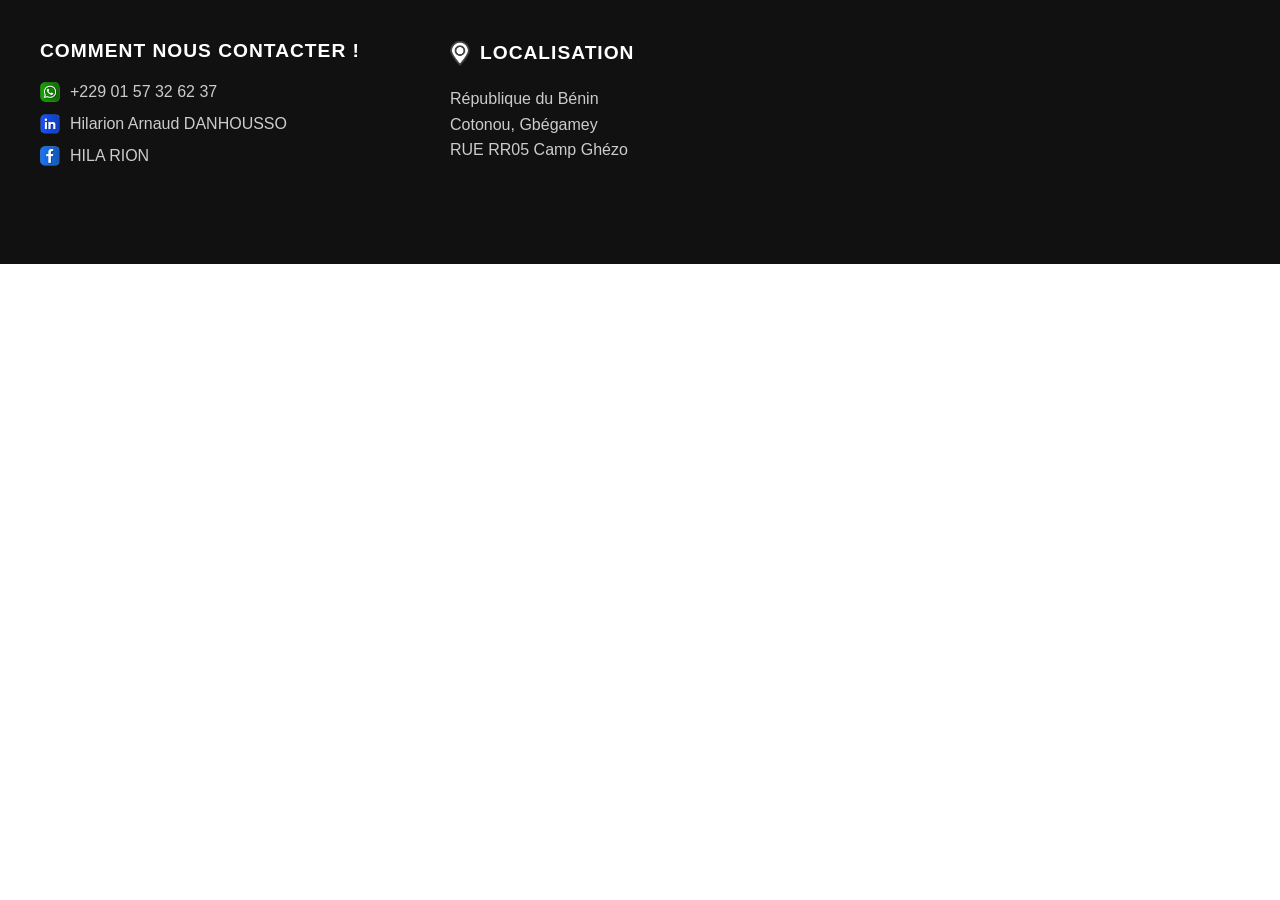
==== footer.html @ ac5c1715 "Add files via upload" ====
<!DOCTYPE html>
<html lang="fr">
<head>
    <meta charset="UTF-8">
    <meta name="viewport" content="width=device-width, initial-scale=1.0">
    <title>Document</title>
    <style>
        * {
            box-sizing: border-box;
            margin: 0;
            padding: 0;
        }

        footer {
            font-family: 'Montserrat', sans-serif;
            background-color: #111;
            color: #fff;
            width: 100%;
            padding: 40px 20px;
        }

        .footer-container {
            max-width: 1200px;
            margin: 0 auto;
            display: flex;
            flex-wrap: wrap;
            justify-content: space-between;
            gap: 30px;
        }

        .foot {
            flex: 1;
            min-width: 250px;
        }

        .foot h2 {
            font-size: 1.2rem;
            margin-bottom: 20px;
            text-transform: uppercase;
            letter-spacing: 1px;
            display: flex;
            align-items: center;
            gap: 10px;
        }

        .foot ul {
            list-style: none;
        }

        .foot li {
            display: flex;
            align-items: center;
            gap: 10px;
            margin-bottom: 12px;
            color: #ccc;
        }

        .foot p {
            color: #ccc;
            line-height: 1.6;
        }

        .links {
            width: 20px;
            height: auto;
            object-fit: contain;
        }

        .foot iframe {
            width: 100%;
            height: 180px;
            border: none;
            border-radius: 8px;
        }

        /* Adaptation pour les téléphones */
        @media (max-width: 768px) {
            .footer-container {
                flex-direction: column;
                text-align: center;
            }
            .foot h2, .foot li {
                justify-content: center;
            }
        }
    </style>
</head>
<body>

    <footer>
        <div class="footer-container">
            <div class="foot">
                <h2>Comment nous contacter !</h2>
                <ul>
                    <li><img src="links/whatsapp.png" class="links" alt="Whatsapp"> +229 01 57 32 62 37</li>
                    <li><img src="links/linkedin.png" class="links" alt="LinkedIn"> Hilarion Arnaud DANHOUSSO</li>
                    <li><img src="links/fb.png" class="links" alt="Facebook"> HILA RION</li>
                </ul>
            </div>

            <div class="foot">
                <h2><img src="links/location.png" class="links" alt="Location"> Localisation</h2>
                <p>République du Bénin <br>Cotonou, Gbégamey<br>RUE RR05 Camp Ghézo</p>
            </div>

            <div class="foot">
                <iframe src="https://maps.google.com/maps?q=Gbegamey,Cotonou,Benin&t=&z=15&ie=UTF8&iwloc=&output=embed"></iframe>
            </div>
        </div>
    </footer>

</body>
</html>
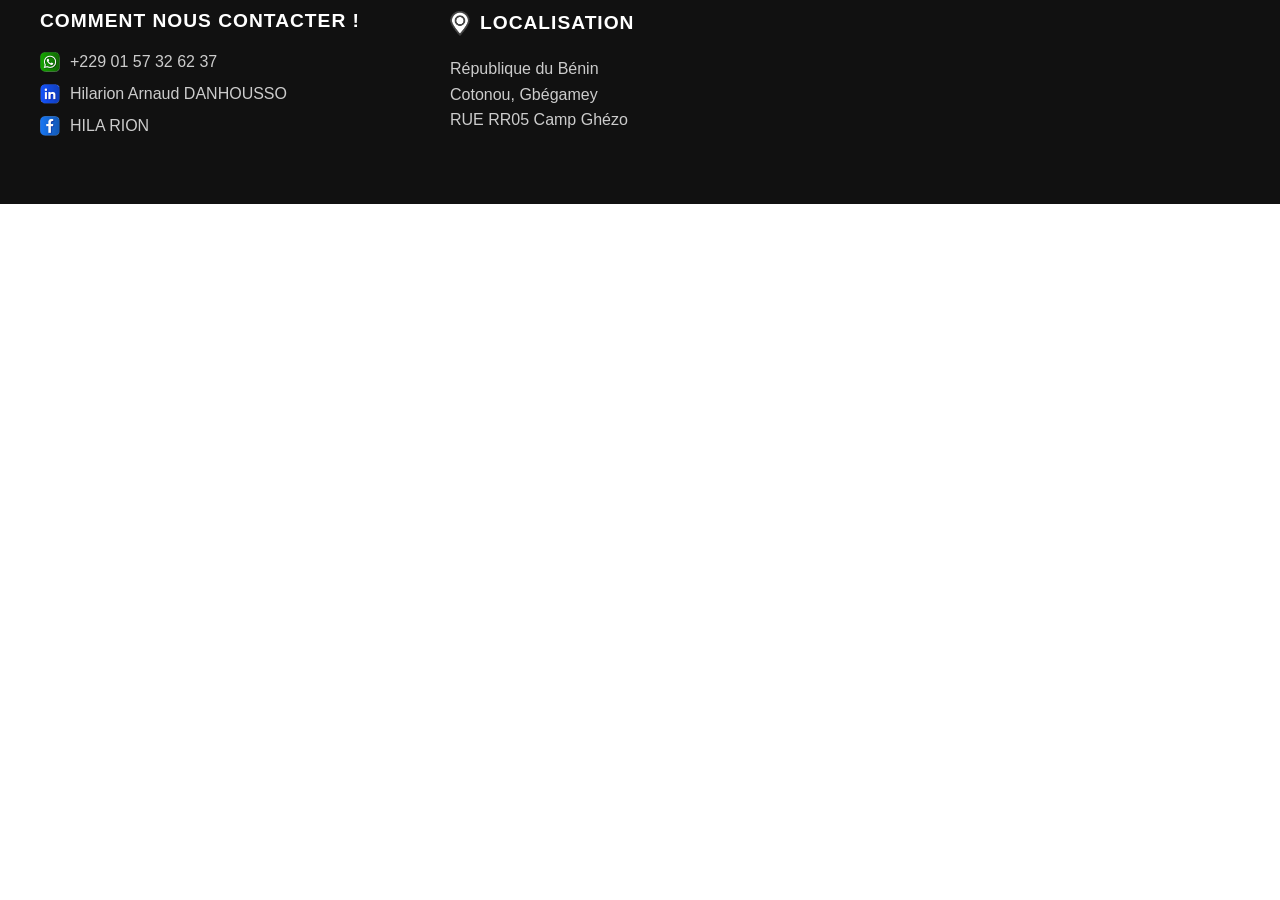
==== commit b0977c64: "Update footer.html" ====
--- a/footer.html
+++ b/footer.html
@@ -16,7 +16,7 @@
             background-color: #111;
             color: #fff;
             width: 100%;
-            padding: 40px 20px;
+            padding: 10px;
         }
 
         .footer-container {
@@ -110,4 +110,4 @@
     </footer>
 
 </body>
-</html>+</html>
